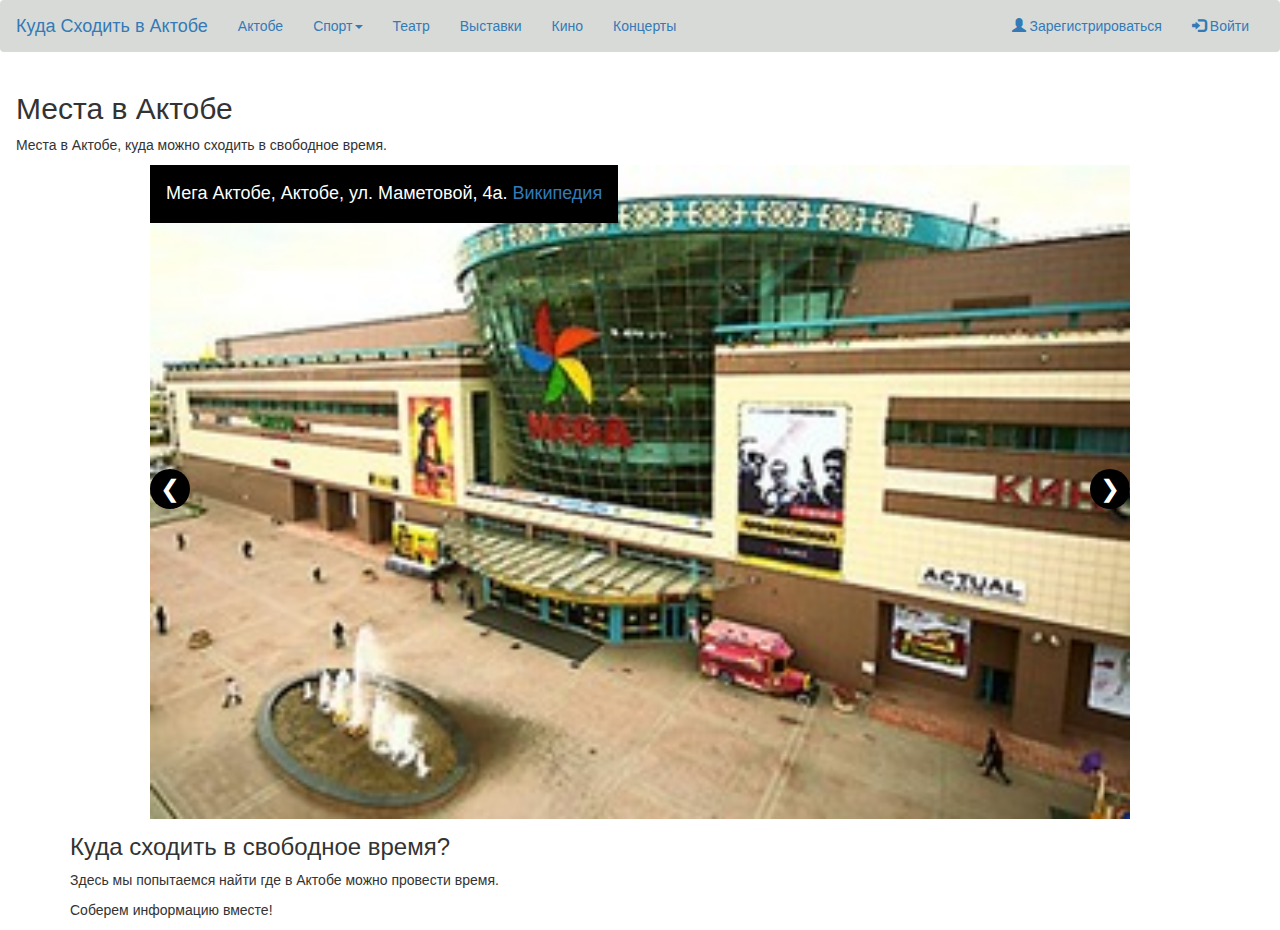
==== index.html @ a117c5ca "gallery more or less ready" ====
<!DOCTYPE html>
<html lang="en">
<head>
  <title>Давай сходим</title>
  <meta charset="utf-8">
  <link rel="shortcut icon" href="a.ico" type="image/x-icon">
    <link rel="icon" href="a.ico" type="image/x-icon">
  <meta name="viewport" content="width=device-width, initial-scale=1">
<link rel="stylesheet" href="w3.css">
  <link rel="stylesheet" href="https://maxcdn.bootstrapcdn.com/bootstrap/3.3.7/css/bootstrap.min.css">
  <link rel="stylesheet" href="main.css">
  <script src="https://ajax.googleapis.com/ajax/libs/jquery/3.1.1/jquery.min.js"></script>
  <script src="https://maxcdn.bootstrapcdn.com/bootstrap/3.3.7/js/bootstrap.min.js"></script>
</head>
<body>

<nav class="navbar navbar" style="background-color: #d8dad7 ;">
  <div class="container-fluid">
    <div class="navbar-header">
      <button type="button" class="navbar-toggle" data-toggle="collapse" data-target="#myNavbar">
        <span class="icon-bar"></span>
        <span class="icon-bar"></span>
        <span class="icon-bar"></span>                        
      </button>
      <a class="navbar-brand" href="#">Куда Сходить в Актобе</a>
    </div>
    <div class="collapse navbar-collapse" id="myNavbar">
      <ul class="nav navbar-nav">
        <li class="active"><a href="#">Актобе</a></li>
        <li class="dropdown">
          <a class="dropdown-toggle" data-toggle="dropdown" href="#">Спорт<span class="caret"></span></a>
          <ul class="dropdown-menu">
            <li><a href="#">Футбол</a></li>
            <li><a href="#">Танцы</a></li>
            <li><a href="#">Каток</a></li>
          </ul>
        </li>
        <li><a href="#">Театр</a></li>
        <li><a href="#">Выставки</a></li>
        <li><a href="#">Кино</a></li>
        <li><a href="#">Концерты</a></li>
      </ul>
      <ul class="nav navbar-nav navbar-right">
        <li><a href="#"><span class="glyphicon glyphicon-user"></span> Зарегистрироваться</a></li>
        <li><a href="#"><span class="glyphicon glyphicon-log-in"></span> Войти</a></li>
      </ul>
    </div>
  </div>
</nav>
  


<div class="w3-container">
  <h2>Места в Актобе</h2>
  <p>Места в Актобе, куда можно сходить в свободное время.</p>
</div>

<div class="w3-content w3-display-container">

<a class="w3-btn-floating w3-hover-dark-grey w3-display-left" onclick="plusDivs(-1)">&#10094;</a>
<a class="w3-btn-floating w3-hover-dark-grey w3-display-right" onclick="plusDivs(1)">&#10095;</a>

<div class="w3-display-container mySlides">
  <img src="img/mega.jpg" style="width:100%">
  <div class="w3-display-topleft w3-large w3-container w3-padding-16 w3-black">
    Мега Актобе, Актобе, ул. Маметовой, 4а. <a href=https://ru.wikipedia.org/wiki/MEGA_Aktobe target=balnk>Википедия</a>
  </div>
</div>

<div class="w3-display-container mySlides">
  <img src="img/hammer.jpg" style="width:100%">
  <div class="w3-display-topleft w3-large w3-container w3-padding-16 w3-black">
    Спортивные мероприятия, ул. Батыс-2, участок 11 «В». <a href=http://hammer-sport.kz/ target=balnk>Хаммер-Спорт</a>
  </div>
</div>

<div class="w3-display-container mySlides">
  <img src="img/dram.jpg" style="width:100%">
  <div class="w3-display-topleft w3-large w3-container w3-padding-16 w3-black">
    Театры, г.Актобе, ул.Т.Ахтанова,52
  </div>
</div>

<div class="w3-display-container mySlides">
  <img src="img/vistavka.jpg" style="width:100%">
  <div class="w3-display-topleft w3-large w3-container w3-padding-16 w3-black">
    Выставки
  </div>
</div>

<div class="w3-display-container mySlides">
  <img src="img/lokomotiv.jpg" style="width:100%">
  <div class="w3-display-topleft w3-large w3-container w3-padding-16 w3-black">
    Кино
  </div>
</div>

</div>
<div class="container">
  <h3>Куда сходить в свободное время?</h3>
  <p>Здесь мы попытаемся найти где в Актобе можно провести время.
  <p>Соберем информацию вместе!</p>
</div>
<script>
var slideIndex = 1;
showDivs(slideIndex);

function plusDivs(n) {
  showDivs(slideIndex += n);
}

function showDivs(n) {
  var i;
  var x = document.getElementsByClassName("mySlides");
  if (n > x.length) {slideIndex = 1}    
  if (n < 1) {slideIndex = x.length}
  for (i = 0; i < x.length; i++) {
     x[i].style.display = "none";  
  }
  x[slideIndex-1].style.display = "block";  
}
</script>


</body>
</html>
---- main.css ----
.mySlides img{
    width: 300px; /*set the width or max-width*/
    height: auto; /*this makes sure to maintain the aspect ratio*/
}
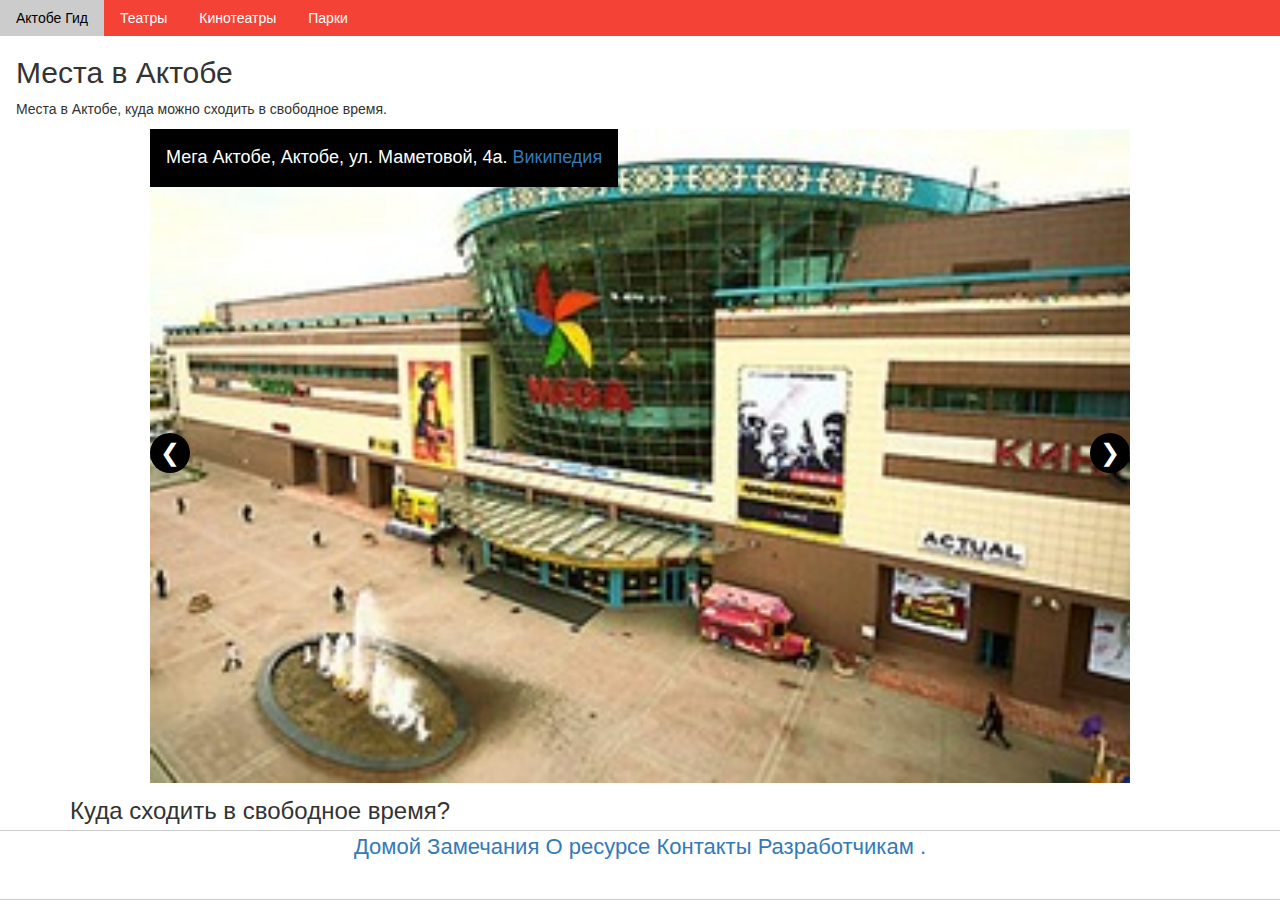
==== commit caa1ebf7: "navbar fixed" ====
--- a/index.html
+++ b/index.html
@@ -14,39 +14,20 @@
 </head>
 <body>
 
-<nav class="navbar navbar" style="background-color: #d8dad7 ;">
-  <div class="container-fluid">
-    <div class="navbar-header">
-      <button type="button" class="navbar-toggle" data-toggle="collapse" data-target="#myNavbar">
-        <span class="icon-bar"></span>
-        <span class="icon-bar"></span>
-        <span class="icon-bar"></span>                        
-      </button>
-      <a class="navbar-brand" href="#">Куда Сходить в Актобе</a>
-    </div>
-    <div class="collapse navbar-collapse" id="myNavbar">
-      <ul class="nav navbar-nav">
-        <li class="active"><a href="#">Актобе</a></li>
-        <li class="dropdown">
-          <a class="dropdown-toggle" data-toggle="dropdown" href="#">Спорт<span class="caret"></span></a>
-          <ul class="dropdown-menu">
-            <li><a href="#">Футбол</a></li>
-            <li><a href="#">Танцы</a></li>
-            <li><a href="#">Каток</a></li>
-          </ul>
-        </li>
-        <li><a href="#">Театр</a></li>
-        <li><a href="#">Выставки</a></li>
-        <li><a href="#">Кино</a></li>
-        <li><a href="#">Концерты</a></li>
-      </ul>
-      <ul class="nav navbar-nav navbar-right">
-        <li><a href="#"><span class="glyphicon glyphicon-user"></span> Зарегистрироваться</a></li>
-        <li><a href="#"><span class="glyphicon glyphicon-log-in"></span> Войти</a></li>
-      </ul>
-    </div>
-  </div>
-</nav>
+
+<div class="w3-bar w3-red">
+  <a href="#" class="w3-bar-item w3-button">Актобе Гид</a>
+  <a href="#" class="w3-bar-item w3-button w3-hide-small">Театры</a>
+  <a href="#" class="w3-bar-item w3-button w3-hide-small">Кинотеатры</a>
+  <a href="#" class="w3-bar-item w3-button w3-hide-small">Парки</a>
+  <a href="javascript:void(0)" class="w3-bar-item w3-button w3-right w3-hide-large w3-hide-medium" onclick="myFunction()">&#9776;</a>
+</div>
+
+<div id="demo" class="w3-bar-block w3-red w3-hide w3-hide-large w3-hide-medium">
+  <a href="#" class="w3-bar-item w3-button">Театры</a>
+  <a href="#" class="w3-bar-item w3-button">Кинотеатры</a>
+  <a href="#" class="w3-bar-item w3-button">Парки</a>
+</div>
   
 
 
@@ -101,6 +82,20 @@
   <p>Здесь мы попытаемся найти где в Актобе можно провести время.
   <p>Соберем информацию вместе!</p>
 </div>
+
+
+<div id="bottom_nav">
+            <ul id="navigation">
+                <li class="x"><a title="Домой" href="index.html" >Домой</a></li>
+                <li class="x"><a title="Замечания" href="#" >Замечания</a></li>
+                <li class="x"><a title="О ресурсе" href="#" >О ресурсе</a></li>
+                <li class="x"><a title="Контакты" href="#" >Контакты</a></li>
+                <li class="x"><a title="Разработчикам" href="#" >Разработчикам</a></li>
+                <li class="contact" class="last"><a title="6" href="#" >.</a></li>
+            </ul>
+
+        </div> 
+
 <script>
 var slideIndex = 1;
 showDivs(slideIndex);
@@ -120,7 +115,16 @@
   x[slideIndex-1].style.display = "block";  
 }
 </script>
-
+<script>
+function myFunction() {
+    var x = document.getElementById("demo");
+    if (x.className.indexOf("w3-show") == -1) {
+        x.className += " w3-show";
+    } else { 
+        x.className = x.className.replace(" w3-show", "");
+    }
+}
+</script>
 
 </body>
 </html>
--- a/main.css
+++ b/main.css
@@ -2,3 +2,33 @@
     width: 300px; /*set the width or max-width*/
     height: auto; /*this makes sure to maintain the aspect ratio*/
 }
+html,body {
+ height:100%;  /* new */
+}
+
+ul#navigation {
+    height: 70px;
+    list-style: none;
+    margin: 0;
+    padding: 0;
+    border: 1px solid #ccc;
+    border-width: 1px 0;    
+    text-align: center;
+    font-size: 22px;
+    font-family: 'Cham-WebFont', Arial, sans-serif;
+    background-color: #FFF;
+    position: fixed;   /* new */
+    bottom: 0;  /* new */
+    width: 100%;  /* new */
+}
+
+ul#navigation li {
+    display: inline;
+    margin-right: .75em;
+    list-style: none;
+    margin: 0;
+    padding: 0;
+}
+ul#navigation li.last {
+    margin-right: 0;
+} 	
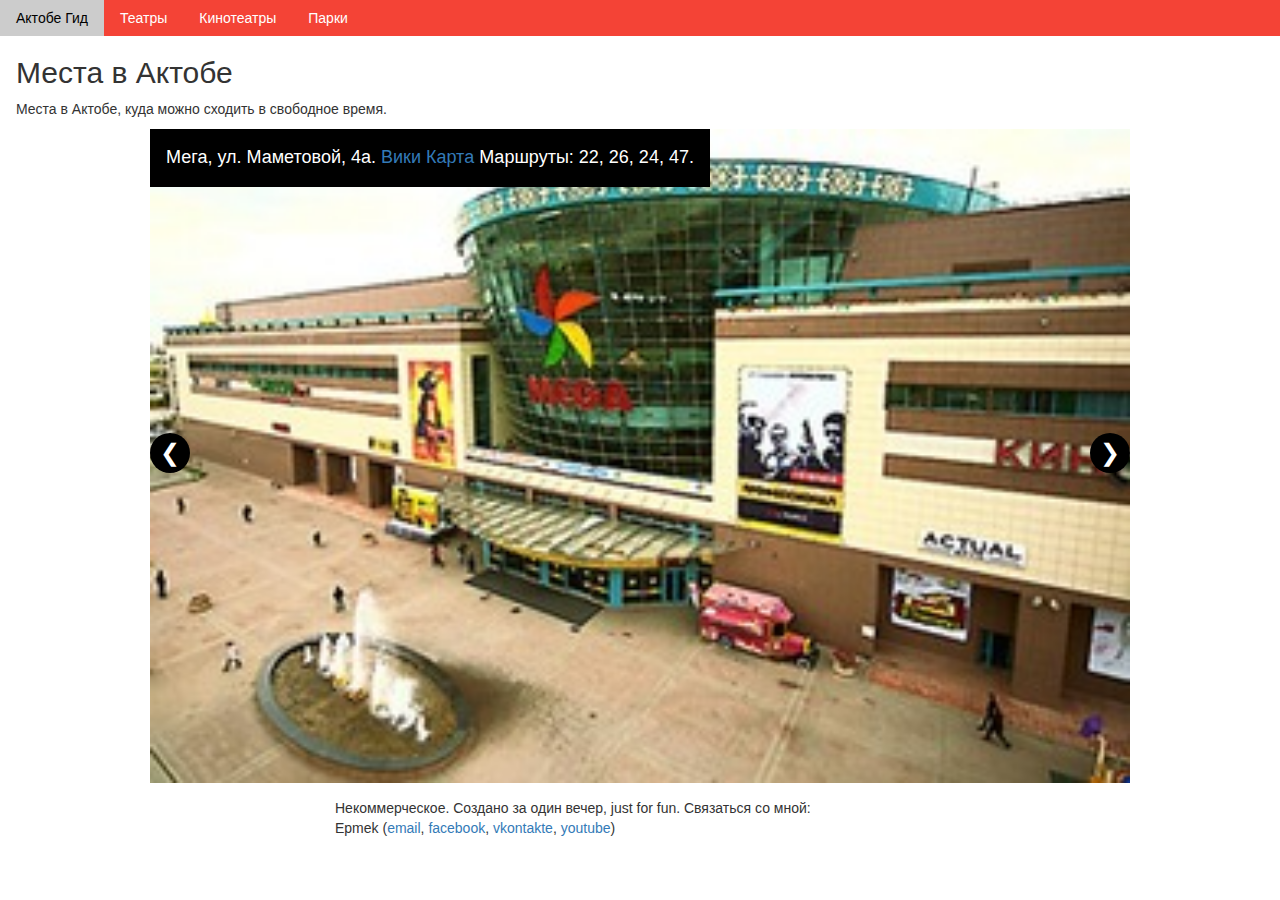
==== commit 7e5ce9e5: "added map" ====
--- a/index.html
+++ b/index.html
@@ -1,5 +1,5 @@
 <!DOCTYPE html>
-<html lang="en">
+<html lang="ru">
 <head>
   <title>Давай сходим</title>
   <meta charset="utf-8">
@@ -44,7 +44,10 @@
 <div class="w3-display-container mySlides">
   <img src="img/mega.jpg" style="width:100%">
   <div class="w3-display-topleft w3-large w3-container w3-padding-16 w3-black">
-    Мега Актобе, Актобе, ул. Маметовой, 4а. <a href=https://ru.wikipedia.org/wiki/MEGA_Aktobe target=balnk>Википедия</a>
+    Мега, ул. Маметовой, 4а.
+ <a href=https://ru.wikipedia.org/wiki/MEGA_Aktobe target=balnk>Вики </a>
+<a href=gmap.html target=balnk> Карта</a>
+Маршруты: 22, 26, 24, 47.
   </div>
 </div>
 
@@ -68,7 +71,6 @@
     Выставки
   </div>
 </div>
-
 <div class="w3-display-container mySlides">
   <img src="img/lokomotiv.jpg" style="width:100%">
   <div class="w3-display-topleft w3-large w3-container w3-padding-16 w3-black">
@@ -77,26 +79,15 @@
 </div>
 
 </div>
-<div class="container">
-  <h3>Куда сходить в свободное время?</h3>
-  <p>Здесь мы попытаемся найти где в Актобе можно провести время.
-  <p>Соберем информацию вместе!</p>
+<div style="float: center; width:50%" class="container"><br>
+Некоммерческое. Создано за один вечер, just for fun.
+Связаться со мной: 
+<address>
+   Epmek (<a href="mailto:jhd235@outlook.com">email</a>, <a href="http://facebook.com/e	pmek.spring">facebook</a>, <a href="https://vk.com/id353304706">vkontakte</a>, <a href="https://www.youtube.com/channel/UC9AuZGKlKeJTOZKiigcQWmw">youtube</a>)
+</address>
 </div>
+<script>	
 
-
-<div id="bottom_nav">
-            <ul id="navigation">
-                <li class="x"><a title="Домой" href="index.html" >Домой</a></li>
-                <li class="x"><a title="Замечания" href="#" >Замечания</a></li>
-                <li class="x"><a title="О ресурсе" href="#" >О ресурсе</a></li>
-                <li class="x"><a title="Контакты" href="#" >Контакты</a></li>
-                <li class="x"><a title="Разработчикам" href="#" >Разработчикам</a></li>
-                <li class="contact" class="last"><a title="6" href="#" >.</a></li>
-            </ul>
-
-        </div> 
-
-<script>
 var slideIndex = 1;
 showDivs(slideIndex);
 
